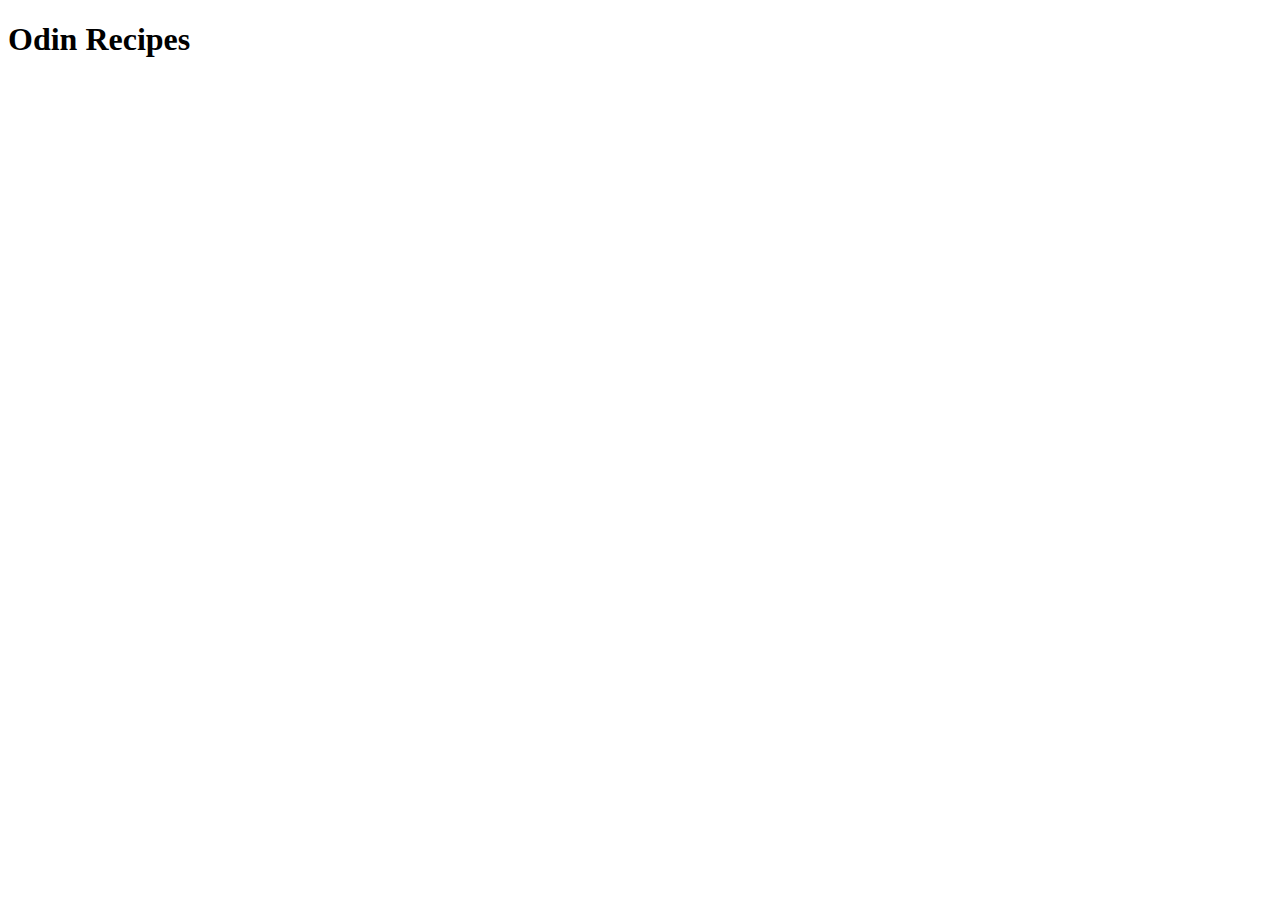
==== index.html @ f00af552 "Create index.html and Add Heading" ====
<!DOCTYPE html>
<html lang="en">
<head>
    <meta charset="UTF-8">
    <meta name="viewport" content="width=device-width, initial-scale=1.0">
    <title>Document</title>
</head>
<body>
    <h1>Odin Recipes</h1>
</body>
</html>
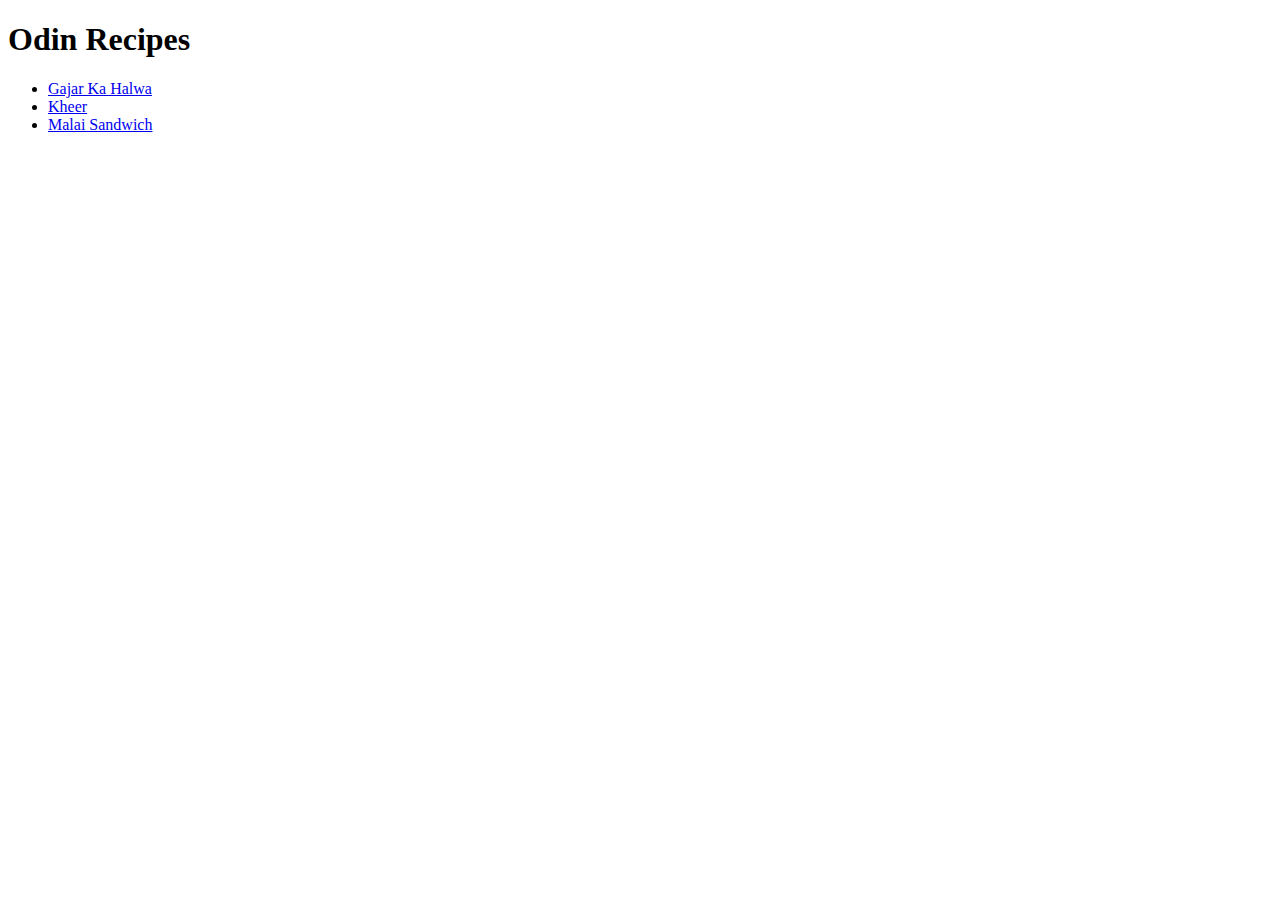
==== commit 7ae66bfa: "Add malai-sandwich.html and kheer.html" ====
--- a/index.html
+++ b/index.html
@@ -7,5 +7,10 @@
 </head>
 <body>
     <h1>Odin Recipes</h1>
+    <ul>
+        <li><a href="./recipes/gajar-halwa.html">Gajar Ka Halwa</a></li>
+        <li><a href="./recipes/kheer.html">Kheer</a></li>
+        <li><a href="./recipes/malai-sandwich.html">Malai Sandwich</a></li>
+    </ul>
 </body>
 </html>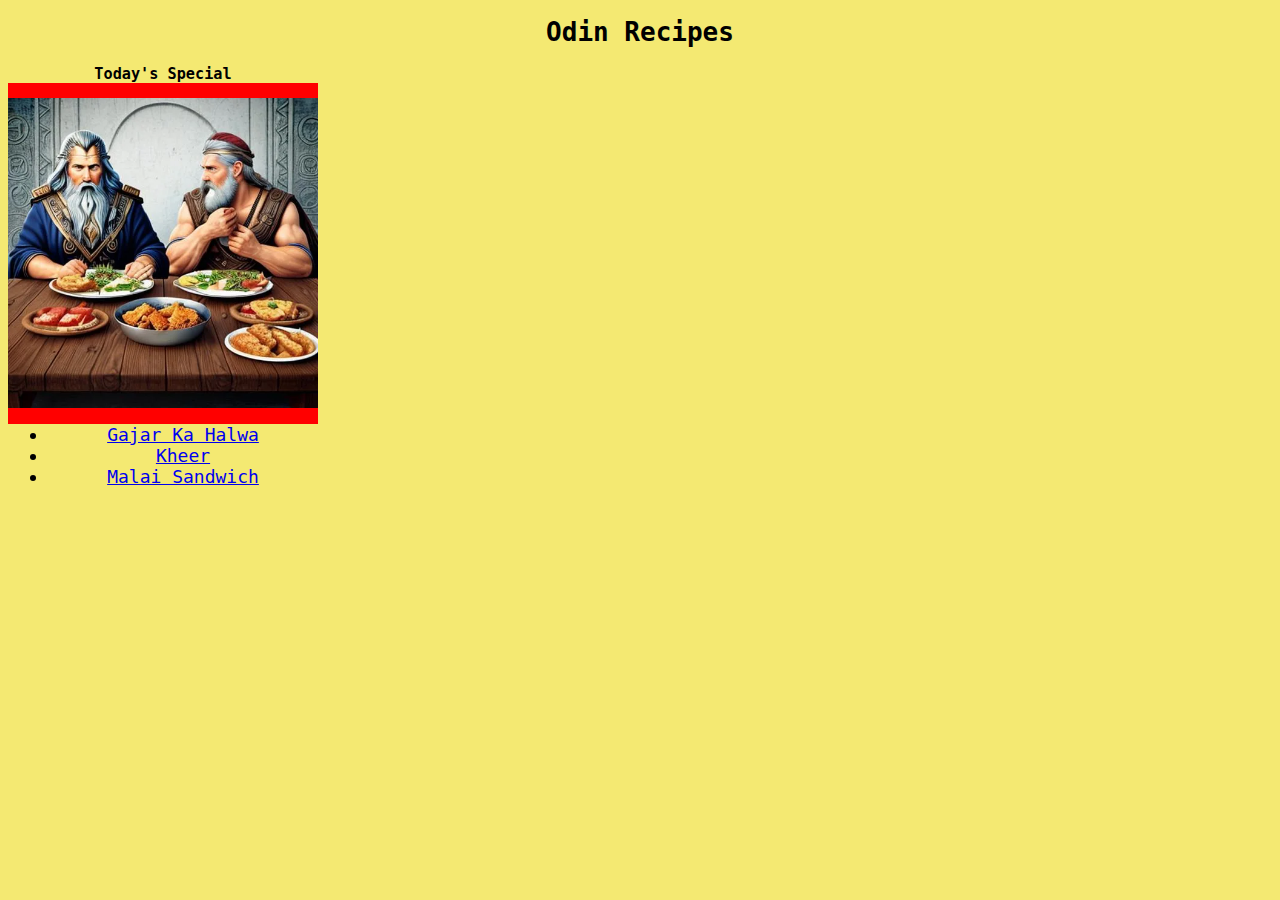
==== commit 21db1996: "Add CSS to index.html" ====
--- a/index.html
+++ b/index.html
@@ -4,13 +4,18 @@
     <meta charset="UTF-8">
     <meta name="viewport" content="width=device-width, initial-scale=1.0">
     <title>Document</title>
+    <link rel="stylesheet" href="./css/style.css">
 </head>
 <body>
     <h1>Odin Recipes</h1>
-    <ul>
-        <li><a href="./recipes/gajar-halwa.html">Gajar Ka Halwa</a></li>
-        <li><a href="./recipes/kheer.html">Kheer</a></li>
-        <li><a href="./recipes/malai-sandwich.html">Malai Sandwich</a></li>
-    </ul>
+    <div id="special-card">
+        <h3>Today's Special</h3>
+        <img id="menu-img" src="./images/odin-eats.png" alt="odin eating">
+        <ul>
+            <li><a href="./recipes/gajar-halwa.html">Gajar Ka Halwa</a></li>
+            <li><a href="./recipes/kheer.html">Kheer</a></li>
+            <li><a href="./recipes/malai-sandwich.html">Malai Sandwich</a></li>
+        </ul>
+    </div>
 </body>
 </html>--- a/css/style.css
+++ b/css/style.css
@@ -0,0 +1,20 @@
+* {
+    font-family: monospace;
+    /* background-image: ; */
+    background-color: rgb(244, 233, 114);
+}
+h1{
+    text-align: center;
+}
+ul>li{
+    font-size: 18px;
+}
+#special-card{
+    background-color: red;
+    width: 310px;
+    text-align: center;
+}
+#menu-img{
+    height: 310px;
+    width: 310px;
+}